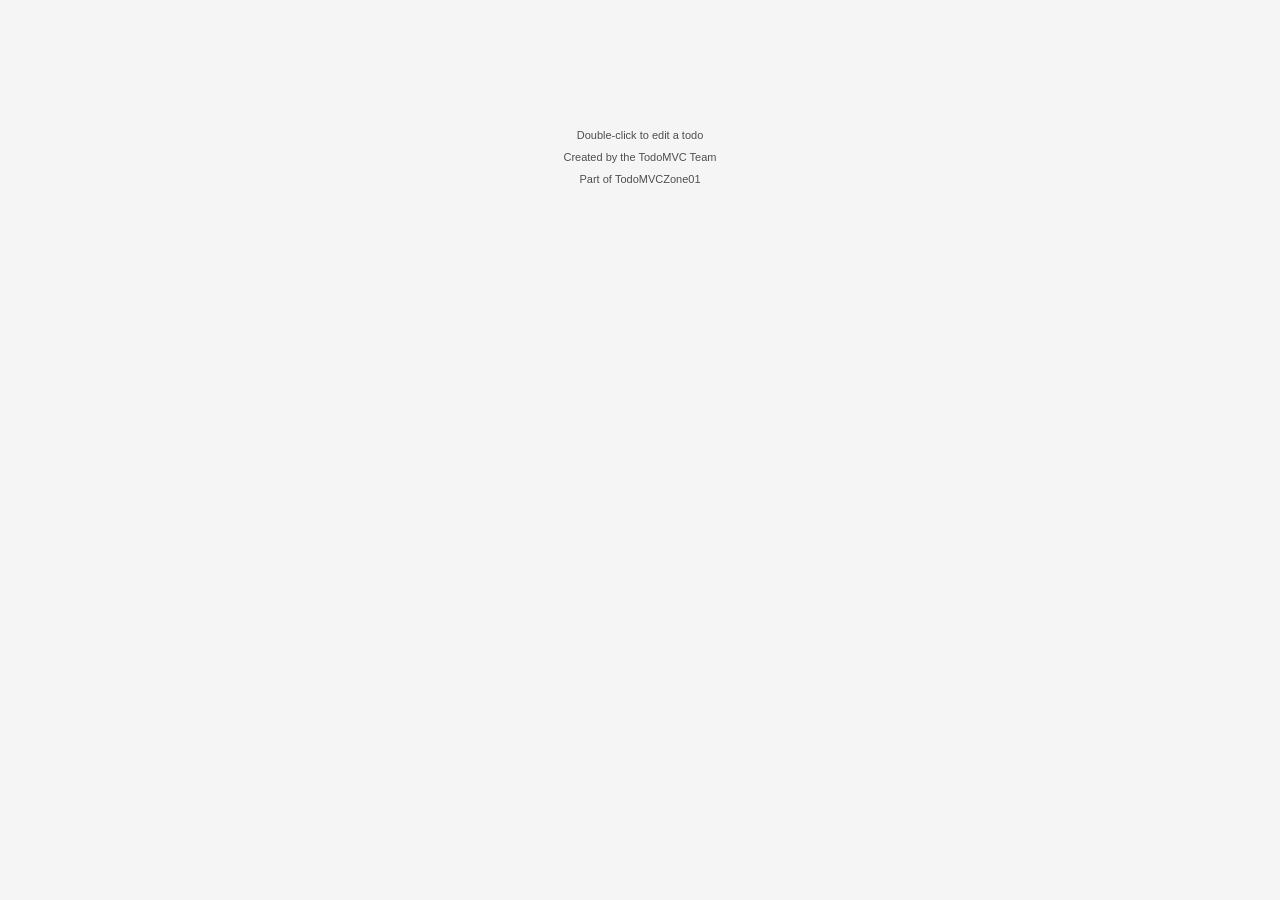
==== Todo/index.html @ 0dcea481 "i am waiting unitil the team finished the framwork" ====
<!DOCTYPE html>
<html lang="en">
<head>
    <meta charset="UTF-8">
    <meta name="viewport" content="width=device-width, initial-scale=1.0">
    <title>TodoMVC: Zone01</title>
    <link href="app.css" rel="stylesheet">
</head>
<body>
    <section class="todoapp" id="root"></section>
    <footer class="info">
        <p>Double-click to edit a todo</p>
        <p>Created by the TodoMVC Team</p>
        <p>Part of 
            <a href="https://zone01oujda.ma/">TodoMVCZone01</a>
        </p>
    </footer>
    
</body>
</html>
---- Todo/app.css ----
@charset "utf-8";.visually-hidden {
    border: 0;
    clip: rect(0 0 0 0);
    clip-path: inset(50%);
    height: 1px;
    margin: -1px;
    overflow: hidden;
    padding: 0;
    position: absolute;
    white-space: nowrap;
    width: 1px
}

.toggle-all {
    height: 60px!important;
    right: auto!important;
    width: 40px!important
}

.toggle-all-label {
    pointer-events: none
}

body,button,html {
    margin: 0;
    padding: 0
}

button {
    -webkit-appearance: none;
    appearance: none;
    background: none;
    border: 0;
    color: inherit;
    font-family: inherit;
    font-size: 100%;
    font-weight: inherit;
    vertical-align: baseline;
    -webkit-font-smoothing: antialiased
}

body,button {
    -moz-osx-font-smoothing: grayscale
}

body {
    background: #f5f5f5;
    color: #111;
    font: 14px Helvetica Neue,Helvetica,Arial,sans-serif;
    line-height: 1.4em;
    margin: 0 auto;
    max-width: 550px;
    min-width: 230px;
    -webkit-font-smoothing: antialiased;
    font-weight: 300
}

.hidden {
    display: none
}

.todoapp {
    background: #fff;
    box-shadow: 0 2px 4px 0 rgba(0,0,0,.2),0 25px 50px 0 rgba(0,0,0,.1);
    margin: 130px 0 40px;
    position: relative
}

.todoapp input::-webkit-input-placeholder {
    color: rgba(0,0,0,.4);
    font-style: italic;
    font-weight: 400
}

.todoapp input::-moz-placeholder {
    color: rgba(0,0,0,.4);
    font-style: italic;
    font-weight: 400
}

.todoapp input::input-placeholder {
    color: rgba(0,0,0,.4);
    font-style: italic;
    font-weight: 400
}

.todoapp h1 {
    color: #b83f45;
    font-size: 80px;
    font-weight: 200;
    position: absolute;
    text-align: center;
    -webkit-text-rendering: optimizeLegibility;
    -moz-text-rendering: optimizeLegibility;
    text-rendering: optimizeLegibility;
    top: -140px;
    width: 100%
}

.edit,.new-todo {
    border: 1px solid #999;
    box-shadow: inset 0 -1px 5px 0 rgba(0,0,0,.2);
    box-sizing: border-box;
    color: inherit;
    font-family: inherit;
    font-size: 24px;
    font-weight: inherit;
    line-height: 1.4em;
    margin: 0;
    padding: 6px;
    position: relative;
    width: 100%;
    -webkit-font-smoothing: antialiased;
    -moz-osx-font-smoothing: grayscale
}

.new-todo {
    background: rgba(0,0,0,.003);
    border: none;
    box-shadow: inset 0 -2px 1px rgba(0,0,0,.03);
    height: 65px;
    padding: 16px 16px 16px 60px
}

.main {
    border-top: 1px solid #e6e6e6;
    position: relative;
    z-index: 2
}

.toggle-all {
    border: none;
    bottom: 100%;
    height: 1px;
    opacity: 0;
    position: absolute;
    right: 100%;
    width: 1px
}

.toggle-all+label {
    align-items: center;
    display: flex;
    font-size: 0;
    height: 65px;
    justify-content: center;
    left: 0;
    position: absolute;
    top: -65px;
    width: 45px
}

.toggle-all+label:before {
    color: #949494;
    content: "❯";
    display: inline-block;
    font-size: 22px;
    padding: 10px 27px;
    -webkit-transform: rotate(90deg);
    transform: rotate(90deg)
}

.toggle-all:checked+label:before {
    color: #484848
}

.todo-list {
    list-style: none;
    margin: 0;
    padding: 0
}

.todo-list li {
    border-bottom: 1px solid #ededed;
    font-size: 24px;
    position: relative
}

.todo-list li:last-child {
    border-bottom: none
}

.todo-list li.editing {
    border-bottom: none;
    padding: 0
}

.todo-list li.editing .edit {
    display: block;
    margin: 0 0 0 43px;
    padding: 12px 16px;
    width: calc(100% - 43px)
}

.todo-list li.editing .view {
    display: none
}

.todo-list li .toggle {
    -webkit-appearance: none;
    appearance: none;
    border: none;
    bottom: 0;
    height: auto;
    margin: auto 0;
    opacity: 0;
    position: absolute;
    text-align: center;
    top: 0;
    width: 40px
}

.todo-list li .toggle+label {
    background-image: url("data:image/svg+xml;utf8,%3Csvg%20xmlns%3D%22http%3A//www.w3.org/2000/svg%22%20width%3D%2240%22%20height%3D%2240%22%20viewBox%3D%22-10%20-18%20100%20135%22%3E%3Ccircle%20cx%3D%2250%22%20cy%3D%2250%22%20r%3D%2250%22%20fill%3D%22none%22%20stroke%3D%22%23949494%22%20stroke-width%3D%223%22/%3E%3C/svg%3E");
    background-position: 0;
    background-repeat: no-repeat
}

.todo-list li .toggle:checked+label {
    background-image: url("data:image/svg+xml;utf8,%3Csvg%20xmlns%3D%22http%3A%2F%2Fwww.w3.org%2F2000%2Fsvg%22%20width%3D%2240%22%20height%3D%2240%22%20viewBox%3D%22-10%20-18%20100%20135%22%3E%3Ccircle%20cx%3D%2250%22%20cy%3D%2250%22%20r%3D%2250%22%20fill%3D%22none%22%20stroke%3D%22%2359A193%22%20stroke-width%3D%223%22%2F%3E%3Cpath%20fill%3D%22%233EA390%22%20d%3D%22M72%2025L42%2071%2027%2056l-4%204%2020%2020%2034-52z%22%2F%3E%3C%2Fsvg%3E")
}

.todo-list li label {
    color: #484848;
    display: block;
    font-weight: 400;
    line-height: 1.2;
    overflow-wrap: break-word;
    padding: 15px 15px 15px 60px;
    transition: color .4s
}

.todo-list li.completed label {
    color: #949494;
    text-decoration: line-through
}

.todo-list li .destroy {
    bottom: 0;
    color: #949494;
    display: none;
    font-size: 30px;
    height: 40px;
    margin: auto 0;
    position: absolute;
    right: 10px;
    top: 0;
    transition: color .2s ease-out;
    width: 40px
}

.todo-list li .destroy:focus,.todo-list li .destroy:hover {
    color: #c18585
}

.todo-list li .destroy:after {
    content: "×";
    display: block;
    height: 100%;
    line-height: 1.1
}

.todo-list li:hover .destroy {
    display: block
}

.todo-list li .edit {
    display: none
}

.todo-list li.editing:last-child {
    margin-bottom: -1px
}

.footer {
    border-top: 1px solid #e6e6e6;
    font-size: 15px;
    height: 20px;
    padding: 10px 15px;
    text-align: center
}

.footer:before {
    bottom: 0;
    box-shadow: 0 1px 1px rgba(0,0,0,.2),0 8px 0 -3px #f6f6f6,0 9px 1px -3px rgba(0,0,0,.2),0 16px 0 -6px #f6f6f6,0 17px 2px -6px rgba(0,0,0,.2);
    content: "";
    height: 50px;
    left: 0;
    overflow: hidden;
    position: absolute;
    right: 0
}

.todo-count {
    float: left;
    text-align: left
}

.todo-count strong {
    font-weight: 300
}

.filters {
    left: 0;
    list-style: none;
    margin: 0;
    padding: 0;
    position: absolute;
    right: 0
}

.filters li {
    display: inline
}

.filters li a {
    border: 1px solid transparent;
    border-radius: 3px;
    color: inherit;
    margin: 3px;
    padding: 3px 7px;
    text-decoration: none
}

.filters li a:hover {
    border-color: #db7676
}

.filters li a.selected {
    border-color: #ce4646
}

.clear-completed,html .clear-completed:active {
    cursor: pointer;
    float: right;
    line-height: 19px;
    position: relative;
    text-decoration: none
}

.clear-completed:hover {
    text-decoration: underline
}

.info {
    color: #4d4d4d;
    font-size: 11px;
    margin: 65px auto 0;
    text-align: center;
    text-shadow: 0 1px 0 hsla(0,0%,100%,.5)
}

.info p {
    line-height: 1
}

.info a {
    color: inherit;
    font-weight: 400;
    text-decoration: none
}

.info a:hover {
    text-decoration: underline
}

@media screen and (-webkit-min-device-pixel-ratio: 0) {
    .todo-list li .toggle,.toggle-all {
        background:none
    }

    .todo-list li .toggle {
        height: 40px
    }
}

@media (max-width: 430px) {
    .footer {
        height:50px
    }

    .filters {
        bottom: 10px
    }
}

.toggle-all:focus+label,.toggle:focus+label,:focus {
    box-shadow: 0 0 2px 2px #cf7d7d;
    outline: 0
}

hr {
    border: 0;
    border-bottom: 1px dashed #f7f7f7;
    border-top: 1px dashed #c5c5c5;
    margin: 20px 0
}

.learn a {
    color: #b83f45;
    font-weight: 400;
    text-decoration: none
}

.learn a:hover {
    color: #787e7e;
    text-decoration: underline
}

.learn h3,.learn h4,.learn h5 {
    color: #000;
    font-weight: 500;
    line-height: 1.2;
    margin: 10px 0
}

.learn h3 {
    font-size: 24px
}

.learn h4 {
    font-size: 18px
}

.learn h5 {
    font-size: 14px;
    margin-bottom: 0
}

.learn ul {
    margin: 0 0 30px 25px;
    padding: 0
}

.learn li {
    line-height: 20px
}

.learn p {
    font-size: 15px;
    font-weight: 300;
    line-height: 1.3;
    margin-bottom: 0;
    margin-top: 0
}

#issue-count {
    display: none
}

.quote {
    border: none;
    margin: 20px 0 60px
}

.quote p {
    font-style: italic
}

.quote p:before {
    content: "“";
    left: 3px;
    top: -20px
}

.quote p:after,.quote p:before {
    font-size: 50px;
    opacity: .15;
    position: absolute
}

.quote p:after {
    bottom: -42px;
    content: "”";
    right: 3px
}

.quote footer {
    bottom: -40px;
    position: absolute;
    right: 0
}

.quote footer img {
    border-radius: 3px
}

.quote footer a {
    margin-left: 5px;
    vertical-align: middle
}

.speech-bubble {
    background: rgba(0,0,0,.04);
    border-radius: 5px;
    padding: 10px;
    position: relative
}

.speech-bubble:after {
    border: 13px solid transparent;
    border-top-color: rgba(0,0,0,.04);
    content: "";
    position: absolute;
    right: 30px;
    top: 100%
}

.learn-bar>.learn {
    background-color: hsla(0,0%,100%,.6);
    border-radius: 5px;
    left: -300px;
    padding: 10px;
    position: absolute;
    top: 8px;
    transition-duration: .5s;
    transition-property: left;
    width: 272px
}

@media (min-width: 899px) {
    .learn-bar {
        padding-left:300px;
        width: auto
    }

    .learn-bar>.learn {
        left: 8px
    }
}

/*# sourceMappingURL=app.css.map*/
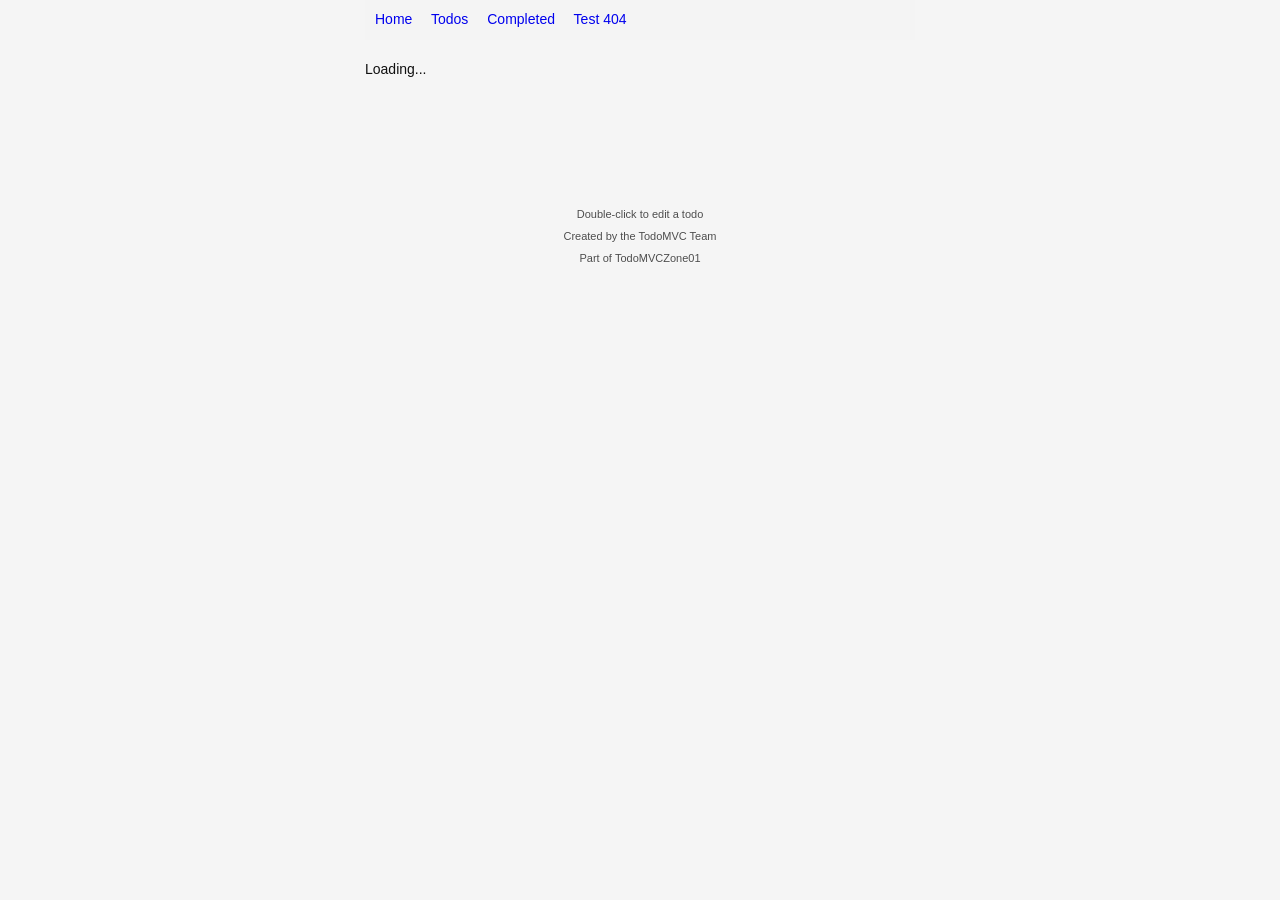
==== commit 8599c880: "add the router and test it" ====
--- a/Todo/index.html
+++ b/Todo/index.html
@@ -5,9 +5,24 @@
     <meta name="viewport" content="width=device-width, initial-scale=1.0">
     <title>TodoMVC: Zone01</title>
     <link href="app.css" rel="stylesheet">
+    <style>
+        nav { padding: 10px; background: #f4f4f4; margin-bottom: 20px; }
+        nav a { margin-right: 15px; text-decoration: none; transition: 0.3s; }
+    </style>
 </head>
 <body>
-    <section class="todoapp" id="root"></section>
+
+    <nav>
+        <a href="#/">Home</a>
+        <a href="#/active">Todos</a>
+        <a href="#/completed">Completed</a>
+        <a href="#/not_found">Test 404</a>
+    </nav>
+    
+    <div id="app">Loading...</div>
+    <section class="todoapp" id="root">
+    </section>
+
     <footer class="info">
         <p>Double-click to edit a todo</p>
         <p>Created by the TodoMVC Team</p>
@@ -16,5 +31,6 @@
         </p>
     </footer>
     
+    <script type="module" src="./base.js"></script>
 </body>
 </html>
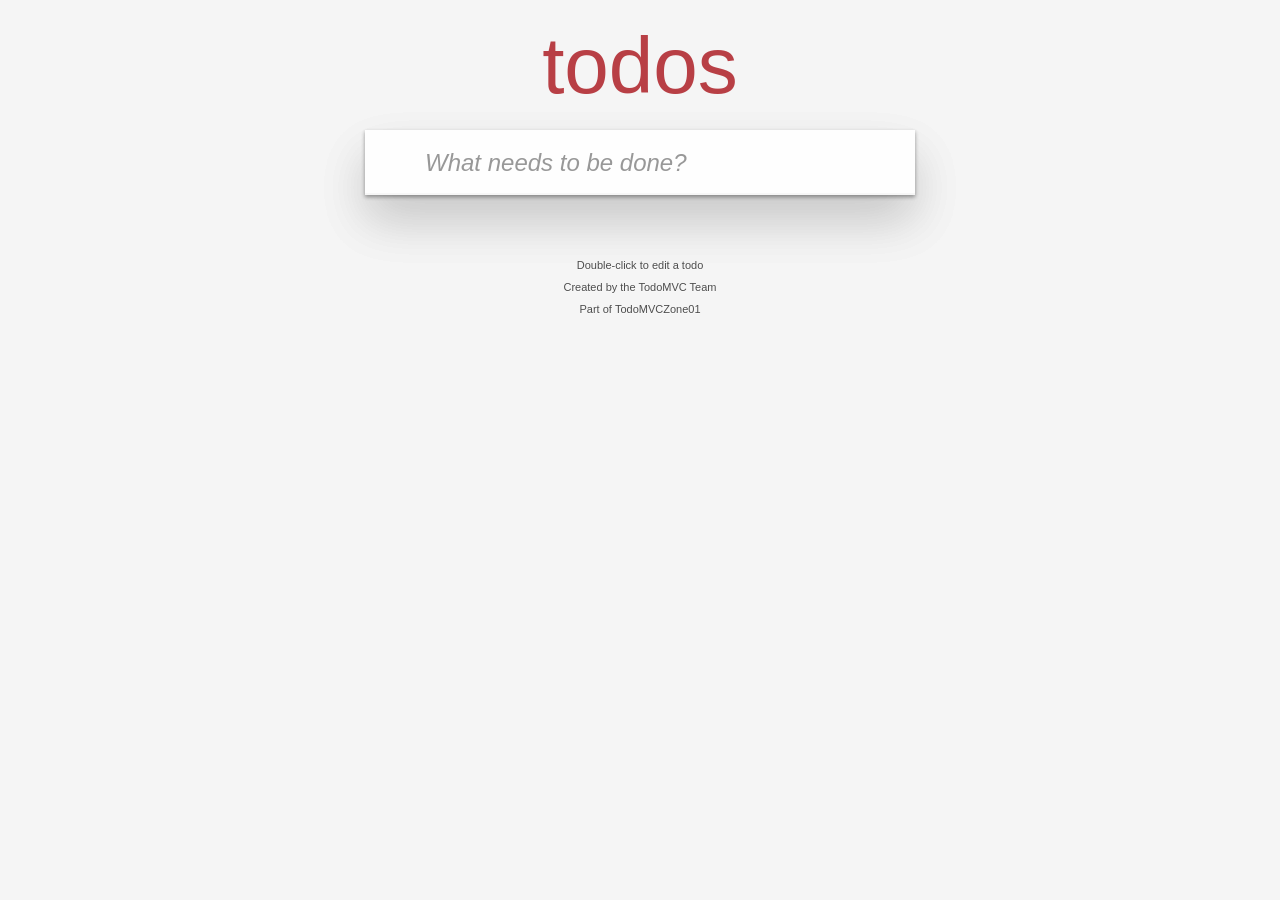
==== commit b342b479: "that not correspondent but i will finish them tomorrow" ====
--- a/Todo/index.html
+++ b/Todo/index.html
@@ -12,14 +12,14 @@
 </head>
 <body>
 
-    <nav>
+    <!-- <nav>
         <a href="#/">Home</a>
         <a href="#/active">Todos</a>
         <a href="#/completed">Completed</a>
         <a href="#/not_found">Test 404</a>
     </nav>
     
-    <div id="app">Loading...</div>
+    <div id="app">Loading...</div> -->
     <section class="todoapp" id="root">
     </section>
 
--- a/Todo/app.css
+++ b/Todo/app.css
@@ -1,532 +1,398 @@
-@charset "utf-8";.visually-hidden {
-    border: 0;
-    clip: rect(0 0 0 0);
-    clip-path: inset(50%);
-    height: 1px;
-    margin: -1px;
-    overflow: hidden;
-    padding: 0;
-    position: absolute;
-    white-space: nowrap;
-    width: 1px
+html,
+body {
+	margin: 0;
+	padding: 0;
+}
+
+button {
+	margin: 0;
+	padding: 0;
+	border: 0;
+	background: none;
+	font-size: 100%;
+	vertical-align: baseline;
+	font-family: inherit;
+	font-weight: inherit;
+	color: inherit;
+	-webkit-appearance: none;
+	appearance: none;
+	-webkit-font-smoothing: antialiased;
+	-moz-osx-font-smoothing: grayscale;
+}
+
+body {
+	font: 14px 'Helvetica Neue', Helvetica, Arial, sans-serif;
+	line-height: 1.4em;
+	background: #f5f5f5;
+	color: #111111;
+	min-width: 230px;
+	max-width: 550px;
+	margin: 0 auto;
+	-webkit-font-smoothing: antialiased;
+	-moz-osx-font-smoothing: grayscale;
+	font-weight: 300;
+}
+
+.hidden {
+	display: none;
+}
+
+.todoapp {
+	background: #fff;
+	margin: 130px 0 40px 0;
+	position: relative;
+	box-shadow: 0 2px 4px 0 rgba(0, 0, 0, 0.2),
+	            0 25px 50px 0 rgba(0, 0, 0, 0.1);
+}
+
+.todoapp input::-webkit-input-placeholder {
+	font-style: italic;
+	font-weight: 400;
+	color: rgba(0, 0, 0, 0.4);
+}
+
+.todoapp input::-moz-placeholder {
+	font-style: italic;
+	font-weight: 400;
+	color: rgba(0, 0, 0, 0.4);
+}
+
+.todoapp input::input-placeholder {
+	font-style: italic;
+	font-weight: 400;
+	color: rgba(0, 0, 0, 0.4);
+}
+
+.todoapp h1 {
+	position: absolute;
+	top: -140px;
+	width: 100%;
+	font-size: 80px;
+	font-weight: 200;
+	text-align: center;
+	color: #b83f45;
+	-webkit-text-rendering: optimizeLegibility;
+	-moz-text-rendering: optimizeLegibility;
+	text-rendering: optimizeLegibility;
+}
+
+.new-todo,
+.input-contener {
+	position: relative;
+	margin: 0;
+	width: 100%;
+	font-size: 24px;
+	font-family: inherit;
+	font-weight: inherit;
+	line-height: 1.4em;
+	color: inherit;
+	padding: 6px;
+	border: 1px solid #999;
+	box-shadow: inset 0 -1px 5px 0 rgba(0, 0, 0, 0.2);
+	box-sizing: border-box;
+	-webkit-font-smoothing: antialiased;
+	-moz-osx-font-smoothing: grayscale;
+}
+
+.new-todo {
+	padding: 16px 16px 16px 60px;
+	height: 65px;
+	border: none;
+	background: rgba(0, 0, 0, 0.003);
+	box-shadow: inset 0 -2px 1px rgba(0,0,0,0.03);
+}
+
+.main {
+	position: relative;
+	z-index: 2;
+	border-top: 1px solid #e6e6e6;
 }
 
 .toggle-all {
-    height: 60px!important;
-    right: auto!important;
-    width: 40px!important
+	width: 1px;
+	height: 1px;
+	border: none;
+	opacity: 0;
+	position: absolute;
+	right: 100%;
+	bottom: 100%;
+}
+
+.toggle-all + label {
+	display: flex;
+	align-items: center;
+	justify-content: center;
+	width: 45px;
+	height: 65px;
+	font-size: 0;
+	position: absolute;
+	top: -65px;
+	left: -0;
+}
+
+.toggle-all + label:before {
+	content: '❯';
+	display: inline-block;
+	font-size: 22px;
+	color: #949494;
+	padding: 10px 27px 10px 27px;
+	-webkit-transform: rotate(90deg);
+	transform: rotate(90deg);
+}
+
+.toggle-all:checked + label:before {
+	color: #484848;
+}
+
+.todo-list {
+	margin: 0;
+	padding: 0;
+	list-style: none;
+}
+
+.todo-list li {
+	position: relative;
+	font-size: 24px;
+	border-bottom: 1px solid #ededed;
+}
+
+.todo-list li:last-child {
+	border-bottom: none;
+}
+
+.todo-list li:has(.input-contener) {
+	border-bottom: none;
+	padding: 0;
+}
+
+.todo-list li .input-contener {
+	display: block;
+	width: calc(100% - 43px);
+	padding: 12px 16px;
+	margin: 0 0 0 43px;
+}
+
+.todo-list li .toggle {
+	text-align: center;
+	width: 40px;
+	height: auto;
+	position: absolute;
+	top: 0;
+	bottom: 0;
+	margin: auto 0;
+	border: none;
+	-webkit-appearance: none;
+	appearance: none;
+}
+
+.todo-list li .toggle {
+	opacity: 0;
+}
+
+.todo-list li .toggle + label {
+	background-image: url('data:image/svg+xml;utf8,%3Csvg%20xmlns%3D%22http%3A//www.w3.org/2000/svg%22%20width%3D%2240%22%20height%3D%2240%22%20viewBox%3D%22-10%20-18%20100%20135%22%3E%3Ccircle%20cx%3D%2250%22%20cy%3D%2250%22%20r%3D%2250%22%20fill%3D%22none%22%20stroke%3D%22%23949494%22%20stroke-width%3D%223%22/%3E%3C/svg%3E');
+	background-repeat: no-repeat;
+	background-position: center left;
+}
+
+.todo-list li .toggle:checked + label {
+	background-image: url('data:image/svg+xml;utf8,%3Csvg%20xmlns%3D%22http%3A%2F%2Fwww.w3.org%2F2000%2Fsvg%22%20width%3D%2240%22%20height%3D%2240%22%20viewBox%3D%22-10%20-18%20100%20135%22%3E%3Ccircle%20cx%3D%2250%22%20cy%3D%2250%22%20r%3D%2250%22%20fill%3D%22none%22%20stroke%3D%22%2359A193%22%20stroke-width%3D%223%22%2F%3E%3Cpath%20fill%3D%22%233EA390%22%20d%3D%22M72%2025L42%2071%2027%2056l-4%204%2020%2020%2034-52z%22%2F%3E%3C/svg%3E');
+}
+
+.todo-list li label {
+	overflow-wrap: break-word;
+	padding: 15px 15px 15px 60px;
+	display: block;
+	line-height: 1.2;
+	transition: color 0.4s;
+	font-weight: 400;
+	color: #484848;
+}
+
+.todo-list li.completed label {
+	color: #949494;
+	text-decoration: line-through;
+}
+
+.todo-list li .destroy {
+	display: none;
+	position: absolute;
+	top: 0;
+	right: 10px;
+	bottom: 0;
+	width: 40px;
+	height: 40px;
+	margin: auto 0;
+	font-size: 30px;
+	color: #949494;
+	transition: color 0.2s ease-out;
+}
+
+.todo-list li .destroy:hover,
+.todo-list li .destroy:focus {
+	color: #C18585;
+}
+
+.todo-list li .destroy:after {
+	content: '×';
+	display: block;
+	height: 100%;
+	line-height: 1.1;
+}
+
+.todo-list li:hover .destroy {
+	display: block;
+}
+
+.todo-list li:has(.input-contener):last-child {
+	margin-bottom: -1px;
+}
+
+.footer {
+	padding: 10px 15px;
+	height: 20px;
+	text-align: center;
+	font-size: 15px;
+	border-top: 1px solid #e6e6e6;
+}
+
+.footer:before {
+	content: '';
+	position: absolute;
+	right: 0;
+	bottom: 0;
+	left: 0;
+	height: 50px;
+	overflow: hidden;
+	box-shadow: 0 1px 1px rgba(0, 0, 0, 0.2),
+	            0 8px 0 -3px #f6f6f6,
+	            0 9px 1px -3px rgba(0, 0, 0, 0.2),
+	            0 16px 0 -6px #f6f6f6,
+	            0 17px 2px -6px rgba(0, 0, 0, 0.2);
+}
+
+.todo-count {
+	float: left;
+	text-align: left;
+}
+
+.todo-count strong {
+	font-weight: 300;
+}
+
+.filters {
+	margin: 0;
+	padding: 0;
+	list-style: none;
+	position: absolute;
+	right: 0;
+	left: 0;
+}
+
+.filters li {
+	display: inline;
+}
+
+.filters li a {
+	color: inherit;
+	margin: 3px;
+	padding: 3px 7px;
+	text-decoration: none;
+	border: 1px solid transparent;
+	border-radius: 3px;
+}
+
+.filters li a:hover {
+	border-color: #DB7676;
+}
+
+.filters li a.selected {
+	border-color: #CE4646;
+}
+
+.clear-completed,
+html .clear-completed:active {
+	float: right;
+	position: relative;
+	line-height: 19px;
+	text-decoration: none;
+	cursor: pointer;
+}
+
+.clear-completed:hover {
+	text-decoration: underline;
+}
+
+.info {
+	margin: 65px auto 0;
+	color: #4d4d4d;
+	font-size: 11px;
+	text-shadow: 0 1px 0 rgba(255, 255, 255, 0.5);
+	text-align: center;
+}
+
+.info p {
+	line-height: 1;
+}
+
+.info a {
+	color: inherit;
+	text-decoration: none;
+	font-weight: 400;
+}
+
+.info a:hover {
+	text-decoration: underline;
+}
+
+@media screen and (-webkit-min-device-pixel-ratio:0) {
+	.toggle-all,
+	.todo-list li .toggle {
+		background: none;
+	}
+
+	.todo-list li .toggle {
+		height: 40px;
+	}
+}
+
+@media (max-width: 430px) {
+	.footer {
+		height: 50px;
+	}
+
+	.filters {
+		bottom: 10px;
+	}
+}
+
+:focus,
+.toggle:focus + label,
+.toggle-all:focus + label {
+	box-shadow: 0 0 2px 2px #CF7D7D;
+	outline: 0;
+}
+
+/* React-specific additions */
+.visually-hidden {
+	border: 0;
+	clip: rect(0 0 0 0);
+	clip-path: inset(50%);
+	height: 1px;
+	width: 1px;
+	margin: -1px;
+	padding: 0;
+	overflow: hidden;
+	position: absolute;
+	white-space: nowrap;
+}
+
+.toggle-all {
+	width: 40px ;
+	height: 60px ;
+	right: auto;
 }
 
 .toggle-all-label {
-    pointer-events: none
-}
-
-body,button,html {
-    margin: 0;
-    padding: 0
-}
-
-button {
-    -webkit-appearance: none;
-    appearance: none;
-    background: none;
-    border: 0;
-    color: inherit;
-    font-family: inherit;
-    font-size: 100%;
-    font-weight: inherit;
-    vertical-align: baseline;
-    -webkit-font-smoothing: antialiased
-}
-
-body,button {
-    -moz-osx-font-smoothing: grayscale
-}
-
-body {
-    background: #f5f5f5;
-    color: #111;
-    font: 14px Helvetica Neue,Helvetica,Arial,sans-serif;
-    line-height: 1.4em;
-    margin: 0 auto;
-    max-width: 550px;
-    min-width: 230px;
-    -webkit-font-smoothing: antialiased;
-    font-weight: 300
-}
-
-.hidden {
-    display: none
-}
-
-.todoapp {
-    background: #fff;
-    box-shadow: 0 2px 4px 0 rgba(0,0,0,.2),0 25px 50px 0 rgba(0,0,0,.1);
-    margin: 130px 0 40px;
-    position: relative
-}
-
-.todoapp input::-webkit-input-placeholder {
-    color: rgba(0,0,0,.4);
-    font-style: italic;
-    font-weight: 400
-}
-
-.todoapp input::-moz-placeholder {
-    color: rgba(0,0,0,.4);
-    font-style: italic;
-    font-weight: 400
-}
-
-.todoapp input::input-placeholder {
-    color: rgba(0,0,0,.4);
-    font-style: italic;
-    font-weight: 400
-}
-
-.todoapp h1 {
-    color: #b83f45;
-    font-size: 80px;
-    font-weight: 200;
-    position: absolute;
-    text-align: center;
-    -webkit-text-rendering: optimizeLegibility;
-    -moz-text-rendering: optimizeLegibility;
-    text-rendering: optimizeLegibility;
-    top: -140px;
-    width: 100%
-}
-
-.edit,.new-todo {
-    border: 1px solid #999;
-    box-shadow: inset 0 -1px 5px 0 rgba(0,0,0,.2);
-    box-sizing: border-box;
-    color: inherit;
-    font-family: inherit;
-    font-size: 24px;
-    font-weight: inherit;
-    line-height: 1.4em;
-    margin: 0;
-    padding: 6px;
-    position: relative;
-    width: 100%;
-    -webkit-font-smoothing: antialiased;
-    -moz-osx-font-smoothing: grayscale
-}
-
-.new-todo {
-    background: rgba(0,0,0,.003);
-    border: none;
-    box-shadow: inset 0 -2px 1px rgba(0,0,0,.03);
-    height: 65px;
-    padding: 16px 16px 16px 60px
-}
-
-.main {
-    border-top: 1px solid #e6e6e6;
-    position: relative;
-    z-index: 2
-}
-
-.toggle-all {
-    border: none;
-    bottom: 100%;
-    height: 1px;
-    opacity: 0;
-    position: absolute;
-    right: 100%;
-    width: 1px
-}
-
-.toggle-all+label {
-    align-items: center;
-    display: flex;
-    font-size: 0;
-    height: 65px;
-    justify-content: center;
-    left: 0;
-    position: absolute;
-    top: -65px;
-    width: 45px
-}
-
-.toggle-all+label:before {
-    color: #949494;
-    content: "❯";
-    display: inline-block;
-    font-size: 22px;
-    padding: 10px 27px;
-    -webkit-transform: rotate(90deg);
-    transform: rotate(90deg)
-}
-
-.toggle-all:checked+label:before {
-    color: #484848
-}
-
-.todo-list {
-    list-style: none;
-    margin: 0;
-    padding: 0
-}
-
-.todo-list li {
-    border-bottom: 1px solid #ededed;
-    font-size: 24px;
-    position: relative
-}
-
-.todo-list li:last-child {
-    border-bottom: none
-}
-
-.todo-list li.editing {
-    border-bottom: none;
-    padding: 0
-}
-
-.todo-list li.editing .edit {
-    display: block;
-    margin: 0 0 0 43px;
-    padding: 12px 16px;
-    width: calc(100% - 43px)
-}
-
-.todo-list li.editing .view {
-    display: none
-}
-
-.todo-list li .toggle {
-    -webkit-appearance: none;
-    appearance: none;
-    border: none;
-    bottom: 0;
-    height: auto;
-    margin: auto 0;
-    opacity: 0;
-    position: absolute;
-    text-align: center;
-    top: 0;
-    width: 40px
-}
-
-.todo-list li .toggle+label {
-    background-image: url("data:image/svg+xml;utf8,%3Csvg%20xmlns%3D%22http%3A//www.w3.org/2000/svg%22%20width%3D%2240%22%20height%3D%2240%22%20viewBox%3D%22-10%20-18%20100%20135%22%3E%3Ccircle%20cx%3D%2250%22%20cy%3D%2250%22%20r%3D%2250%22%20fill%3D%22none%22%20stroke%3D%22%23949494%22%20stroke-width%3D%223%22/%3E%3C/svg%3E");
-    background-position: 0;
-    background-repeat: no-repeat
-}
-
-.todo-list li .toggle:checked+label {
-    background-image: url("data:image/svg+xml;utf8,%3Csvg%20xmlns%3D%22http%3A%2F%2Fwww.w3.org%2F2000%2Fsvg%22%20width%3D%2240%22%20height%3D%2240%22%20viewBox%3D%22-10%20-18%20100%20135%22%3E%3Ccircle%20cx%3D%2250%22%20cy%3D%2250%22%20r%3D%2250%22%20fill%3D%22none%22%20stroke%3D%22%2359A193%22%20stroke-width%3D%223%22%2F%3E%3Cpath%20fill%3D%22%233EA390%22%20d%3D%22M72%2025L42%2071%2027%2056l-4%204%2020%2020%2034-52z%22%2F%3E%3C%2Fsvg%3E")
-}
-
-.todo-list li label {
-    color: #484848;
-    display: block;
-    font-weight: 400;
-    line-height: 1.2;
-    overflow-wrap: break-word;
-    padding: 15px 15px 15px 60px;
-    transition: color .4s
-}
-
-.todo-list li.completed label {
-    color: #949494;
-    text-decoration: line-through
-}
-
-.todo-list li .destroy {
-    bottom: 0;
-    color: #949494;
-    display: none;
-    font-size: 30px;
-    height: 40px;
-    margin: auto 0;
-    position: absolute;
-    right: 10px;
-    top: 0;
-    transition: color .2s ease-out;
-    width: 40px
-}
-
-.todo-list li .destroy:focus,.todo-list li .destroy:hover {
-    color: #c18585
-}
-
-.todo-list li .destroy:after {
-    content: "×";
-    display: block;
-    height: 100%;
-    line-height: 1.1
-}
-
-.todo-list li:hover .destroy {
-    display: block
-}
-
-.todo-list li .edit {
-    display: none
-}
-
-.todo-list li.editing:last-child {
-    margin-bottom: -1px
-}
-
-.footer {
-    border-top: 1px solid #e6e6e6;
-    font-size: 15px;
-    height: 20px;
-    padding: 10px 15px;
-    text-align: center
-}
-
-.footer:before {
-    bottom: 0;
-    box-shadow: 0 1px 1px rgba(0,0,0,.2),0 8px 0 -3px #f6f6f6,0 9px 1px -3px rgba(0,0,0,.2),0 16px 0 -6px #f6f6f6,0 17px 2px -6px rgba(0,0,0,.2);
-    content: "";
-    height: 50px;
-    left: 0;
-    overflow: hidden;
-    position: absolute;
-    right: 0
-}
-
-.todo-count {
-    float: left;
-    text-align: left
-}
-
-.todo-count strong {
-    font-weight: 300
-}
-
-.filters {
-    left: 0;
-    list-style: none;
-    margin: 0;
-    padding: 0;
-    position: absolute;
-    right: 0
-}
-
-.filters li {
-    display: inline
-}
-
-.filters li a {
-    border: 1px solid transparent;
-    border-radius: 3px;
-    color: inherit;
-    margin: 3px;
-    padding: 3px 7px;
-    text-decoration: none
-}
-
-.filters li a:hover {
-    border-color: #db7676
-}
-
-.filters li a.selected {
-    border-color: #ce4646
-}
-
-.clear-completed,html .clear-completed:active {
-    cursor: pointer;
-    float: right;
-    line-height: 19px;
-    position: relative;
-    text-decoration: none
-}
-
-.clear-completed:hover {
-    text-decoration: underline
-}
-
-.info {
-    color: #4d4d4d;
-    font-size: 11px;
-    margin: 65px auto 0;
-    text-align: center;
-    text-shadow: 0 1px 0 hsla(0,0%,100%,.5)
-}
-
-.info p {
-    line-height: 1
-}
-
-.info a {
-    color: inherit;
-    font-weight: 400;
-    text-decoration: none
-}
-
-.info a:hover {
-    text-decoration: underline
-}
-
-@media screen and (-webkit-min-device-pixel-ratio: 0) {
-    .todo-list li .toggle,.toggle-all {
-        background:none
-    }
-
-    .todo-list li .toggle {
-        height: 40px
-    }
-}
-
-@media (max-width: 430px) {
-    .footer {
-        height:50px
-    }
-
-    .filters {
-        bottom: 10px
-    }
-}
-
-.toggle-all:focus+label,.toggle:focus+label,:focus {
-    box-shadow: 0 0 2px 2px #cf7d7d;
-    outline: 0
-}
-
-hr {
-    border: 0;
-    border-bottom: 1px dashed #f7f7f7;
-    border-top: 1px dashed #c5c5c5;
-    margin: 20px 0
-}
-
-.learn a {
-    color: #b83f45;
-    font-weight: 400;
-    text-decoration: none
-}
-
-.learn a:hover {
-    color: #787e7e;
-    text-decoration: underline
-}
-
-.learn h3,.learn h4,.learn h5 {
-    color: #000;
-    font-weight: 500;
-    line-height: 1.2;
-    margin: 10px 0
-}
-
-.learn h3 {
-    font-size: 24px
-}
-
-.learn h4 {
-    font-size: 18px
-}
-
-.learn h5 {
-    font-size: 14px;
-    margin-bottom: 0
-}
-
-.learn ul {
-    margin: 0 0 30px 25px;
-    padding: 0
-}
-
-.learn li {
-    line-height: 20px
-}
-
-.learn p {
-    font-size: 15px;
-    font-weight: 300;
-    line-height: 1.3;
-    margin-bottom: 0;
-    margin-top: 0
-}
-
-#issue-count {
-    display: none
-}
-
-.quote {
-    border: none;
-    margin: 20px 0 60px
-}
-
-.quote p {
-    font-style: italic
-}
-
-.quote p:before {
-    content: "“";
-    left: 3px;
-    top: -20px
-}
-
-.quote p:after,.quote p:before {
-    font-size: 50px;
-    opacity: .15;
-    position: absolute
-}
-
-.quote p:after {
-    bottom: -42px;
-    content: "”";
-    right: 3px
-}
-
-.quote footer {
-    bottom: -40px;
-    position: absolute;
-    right: 0
-}
-
-.quote footer img {
-    border-radius: 3px
-}
-
-.quote footer a {
-    margin-left: 5px;
-    vertical-align: middle
-}
-
-.speech-bubble {
-    background: rgba(0,0,0,.04);
-    border-radius: 5px;
-    padding: 10px;
-    position: relative
-}
-
-.speech-bubble:after {
-    border: 13px solid transparent;
-    border-top-color: rgba(0,0,0,.04);
-    content: "";
-    position: absolute;
-    right: 30px;
-    top: 100%
-}
-
-.learn-bar>.learn {
-    background-color: hsla(0,0%,100%,.6);
-    border-radius: 5px;
-    left: -300px;
-    padding: 10px;
-    position: absolute;
-    top: 8px;
-    transition-duration: .5s;
-    transition-property: left;
-    width: 272px
-}
-
-@media (min-width: 899px) {
-    .learn-bar {
-        padding-left:300px;
-        width: auto
-    }
-
-    .learn-bar>.learn {
-        left: 8px
-    }
-}
-
-/*# sourceMappingURL=app.css.map*/
+	pointer-events: none;
+}
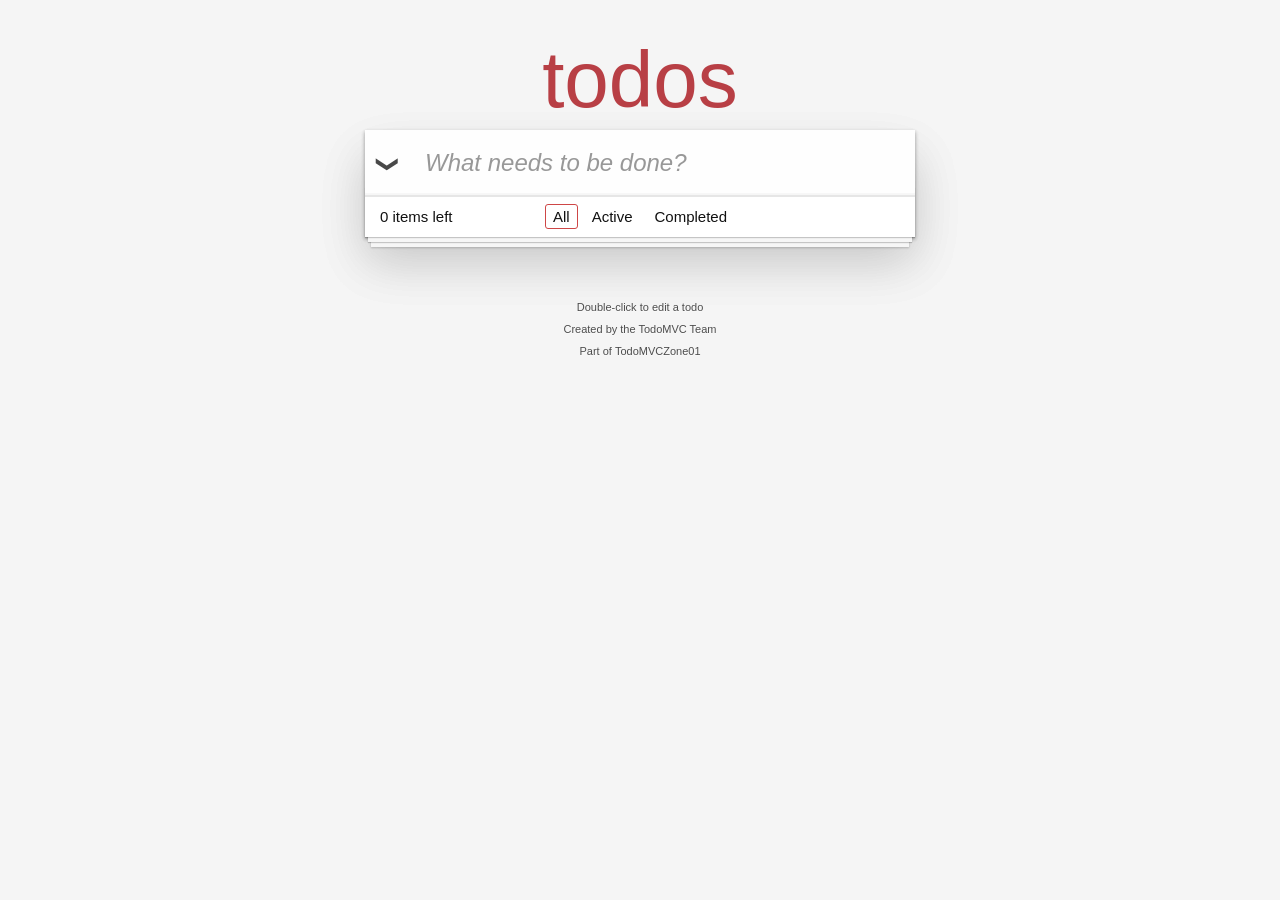
==== commit a625b22b: "event handler" ====
--- a/Todo/app.css
+++ b/Todo/app.css
@@ -1,398 +1,533 @@
-html,
+@charset "utf-8";.visually-hidden {
+    border: 0;
+    clip: rect(0 0 0 0);
+    clip-path: inset(50%);
+    height: 1px;
+    margin: -1px;
+    overflow: hidden;
+    padding: 0;
+    position: absolute;
+    white-space: nowrap;
+    width: 1px
+}
+
+.toggle-all {
+    height: 60px!important;
+    right: auto!important;
+    width: 40px!important
+}
+
+.toggle-all-label {
+    pointer-events: none
+}
+
+body,button,html {
+    margin: 0;
+    padding: 0
+}
+
+button {
+    -webkit-appearance: none;
+    appearance: none;
+    background: none;
+    border: 0;
+    color: inherit;
+    font-family: inherit;
+    font-size: 100%;
+    font-weight: inherit;
+    vertical-align: baseline;
+    -webkit-font-smoothing: antialiased
+}
+
+body,button {
+    -moz-osx-font-smoothing: grayscale
+}
+
 body {
-	margin: 0;
-	padding: 0;
-}
-
-button {
-	margin: 0;
-	padding: 0;
-	border: 0;
-	background: none;
-	font-size: 100%;
-	vertical-align: baseline;
-	font-family: inherit;
-	font-weight: inherit;
-	color: inherit;
-	-webkit-appearance: none;
-	appearance: none;
-	-webkit-font-smoothing: antialiased;
-	-moz-osx-font-smoothing: grayscale;
-}
-
-body {
-	font: 14px 'Helvetica Neue', Helvetica, Arial, sans-serif;
-	line-height: 1.4em;
-	background: #f5f5f5;
-	color: #111111;
-	min-width: 230px;
-	max-width: 550px;
-	margin: 0 auto;
-	-webkit-font-smoothing: antialiased;
-	-moz-osx-font-smoothing: grayscale;
-	font-weight: 300;
+    background: #f5f5f5;
+    color: #111;
+    font: 14px Helvetica Neue,Helvetica,Arial,sans-serif;
+    line-height: 1.4em;
+    margin: 0 auto;
+    max-width: 550px;
+    min-width: 230px;
+    -webkit-font-smoothing: antialiased;
+    font-weight: 300
 }
 
 .hidden {
-	display: none;
+    display: none
 }
 
 .todoapp {
-	background: #fff;
-	margin: 130px 0 40px 0;
-	position: relative;
-	box-shadow: 0 2px 4px 0 rgba(0, 0, 0, 0.2),
-	            0 25px 50px 0 rgba(0, 0, 0, 0.1);
+    background: #fff;
+    box-shadow: 0 2px 4px 0 rgba(0,0,0,.2),0 25px 50px 0 rgba(0,0,0,.1);
+    margin: 130px 0 40px;
+    position: relative
 }
 
 .todoapp input::-webkit-input-placeholder {
-	font-style: italic;
-	font-weight: 400;
-	color: rgba(0, 0, 0, 0.4);
+    color: rgba(0,0,0,.4);
+    font-style: italic;
+    font-weight: 400
 }
 
 .todoapp input::-moz-placeholder {
-	font-style: italic;
-	font-weight: 400;
-	color: rgba(0, 0, 0, 0.4);
+    color: rgba(0,0,0,.4);
+    font-style: italic;
+    font-weight: 400
 }
 
 .todoapp input::input-placeholder {
-	font-style: italic;
-	font-weight: 400;
-	color: rgba(0, 0, 0, 0.4);
+    color: rgba(0,0,0,.4);
+    font-style: italic;
+    font-weight: 400
 }
 
 .todoapp h1 {
-	position: absolute;
-	top: -140px;
-	width: 100%;
-	font-size: 80px;
-	font-weight: 200;
-	text-align: center;
-	color: #b83f45;
-	-webkit-text-rendering: optimizeLegibility;
-	-moz-text-rendering: optimizeLegibility;
-	text-rendering: optimizeLegibility;
-}
-
-.new-todo,
-.input-contener {
-	position: relative;
-	margin: 0;
-	width: 100%;
-	font-size: 24px;
-	font-family: inherit;
-	font-weight: inherit;
-	line-height: 1.4em;
-	color: inherit;
-	padding: 6px;
-	border: 1px solid #999;
-	box-shadow: inset 0 -1px 5px 0 rgba(0, 0, 0, 0.2);
-	box-sizing: border-box;
-	-webkit-font-smoothing: antialiased;
-	-moz-osx-font-smoothing: grayscale;
+    color: #b83f45;
+    font-size: 80px;
+    font-weight: 200;
+    position: absolute;
+    text-align: center;
+    -webkit-text-rendering: optimizeLegibility;
+    -moz-text-rendering: optimizeLegibility;
+    text-rendering: optimizeLegibility;
+    top: -140px;
+    width: 100%
+}
+
+.edit,.new-todo {
+    border: 1px solid #999;
+    box-shadow: inset 0 -1px 5px 0 rgba(0,0,0,.2);
+    box-sizing: border-box;
+    color: inherit;
+    font-family: inherit;
+    font-size: 24px;
+    font-weight: inherit;
+    line-height: 1.4em;
+    margin: 0;
+    padding: 6px;
+    position: relative;
+    width: 100%;
+    -webkit-font-smoothing: antialiased;
+    -moz-osx-font-smoothing: grayscale
 }
 
 .new-todo {
-	padding: 16px 16px 16px 60px;
-	height: 65px;
-	border: none;
-	background: rgba(0, 0, 0, 0.003);
-	box-shadow: inset 0 -2px 1px rgba(0,0,0,0.03);
+    background: rgba(0,0,0,.003);
+    border: none;
+    box-shadow: inset 0 -2px 1px rgba(0,0,0,.03);
+    height: 65px;
+    padding: 16px 16px 16px 60px
 }
 
 .main {
-	position: relative;
-	z-index: 2;
-	border-top: 1px solid #e6e6e6;
+    border-top: 1px solid #e6e6e6;
+    position: relative;
+    z-index: 2
 }
 
 .toggle-all {
-	width: 1px;
-	height: 1px;
-	border: none;
-	opacity: 0;
-	position: absolute;
-	right: 100%;
-	bottom: 100%;
-}
-
-.toggle-all + label {
-	display: flex;
-	align-items: center;
-	justify-content: center;
-	width: 45px;
-	height: 65px;
-	font-size: 0;
-	position: absolute;
-	top: -65px;
-	left: -0;
-}
-
-.toggle-all + label:before {
-	content: '❯';
-	display: inline-block;
-	font-size: 22px;
-	color: #949494;
-	padding: 10px 27px 10px 27px;
-	-webkit-transform: rotate(90deg);
-	transform: rotate(90deg);
-}
-
-.toggle-all:checked + label:before {
-	color: #484848;
+    border: none;
+    bottom: 100%;
+    height: 1px;
+    opacity: 0;
+    position: absolute;
+    right: 100%;
+    width: 1px
+}
+
+.toggle-all+label {
+    align-items: center;
+    display: flex;
+    font-size: 0;
+    height: 65px;
+    justify-content: center;
+    left: 0;
+    position: absolute;
+    top: -65px;
+    width: 45px
+}
+
+.toggle-all+label:before {
+    color: #949494;
+    content: "❯";
+    display: inline-block;
+    font-size: 22px;
+    padding: 10px 27px;
+    -webkit-transform: rotate(90deg);
+    transform: rotate(90deg)
+}
+
+.toggle-all:checked+label:before {
+    color: #484848
 }
 
 .todo-list {
-	margin: 0;
-	padding: 0;
-	list-style: none;
+    list-style: none;
+    margin: 0;
+    padding: 0
 }
 
 .todo-list li {
-	position: relative;
-	font-size: 24px;
-	border-bottom: 1px solid #ededed;
+    border-bottom: 1px solid #ededed;
+    font-size: 24px;
+    position: relative
 }
 
 .todo-list li:last-child {
-	border-bottom: none;
-}
-
-.todo-list li:has(.input-contener) {
-	border-bottom: none;
-	padding: 0;
-}
-
-.todo-list li .input-contener {
-	display: block;
-	width: calc(100% - 43px);
-	padding: 12px 16px;
-	margin: 0 0 0 43px;
+    border-bottom: none
+}
+
+.todo-list li.editing {
+    border-bottom: none;
+    padding: 0
+}
+
+.todo-list li.editing .edit {
+    display: block;
+    margin: 0 0 0 43px;
+    padding: 12px 16px;
+    width: calc(100% - 43px)
+}
+
+.todo-list li.editing .view {
+    display: none
 }
 
 .todo-list li .toggle {
-	text-align: center;
-	width: 40px;
-	height: auto;
-	position: absolute;
-	top: 0;
-	bottom: 0;
-	margin: auto 0;
-	border: none;
-	-webkit-appearance: none;
-	appearance: none;
-}
-
-.todo-list li .toggle {
-	opacity: 0;
-}
-
-.todo-list li .toggle + label {
-	background-image: url('data:image/svg+xml;utf8,%3Csvg%20xmlns%3D%22http%3A//www.w3.org/2000/svg%22%20width%3D%2240%22%20height%3D%2240%22%20viewBox%3D%22-10%20-18%20100%20135%22%3E%3Ccircle%20cx%3D%2250%22%20cy%3D%2250%22%20r%3D%2250%22%20fill%3D%22none%22%20stroke%3D%22%23949494%22%20stroke-width%3D%223%22/%3E%3C/svg%3E');
-	background-repeat: no-repeat;
-	background-position: center left;
-}
-
-.todo-list li .toggle:checked + label {
-	background-image: url('data:image/svg+xml;utf8,%3Csvg%20xmlns%3D%22http%3A%2F%2Fwww.w3.org%2F2000%2Fsvg%22%20width%3D%2240%22%20height%3D%2240%22%20viewBox%3D%22-10%20-18%20100%20135%22%3E%3Ccircle%20cx%3D%2250%22%20cy%3D%2250%22%20r%3D%2250%22%20fill%3D%22none%22%20stroke%3D%22%2359A193%22%20stroke-width%3D%223%22%2F%3E%3Cpath%20fill%3D%22%233EA390%22%20d%3D%22M72%2025L42%2071%2027%2056l-4%204%2020%2020%2034-52z%22%2F%3E%3C/svg%3E');
+    -webkit-appearance: none;
+    appearance: none;
+    border: none;
+    bottom: 0;
+    height: auto;
+    margin: auto 0;
+    opacity: 0;
+    position: absolute;
+    text-align: center;
+    top: 0;
+    width: 40px
+}
+
+.todo-list li .toggle+label {
+    background-image: url("data:image/svg+xml;utf8,%3Csvg%20xmlns%3D%22http%3A//www.w3.org/2000/svg%22%20width%3D%2240%22%20height%3D%2240%22%20viewBox%3D%22-10%20-18%20100%20135%22%3E%3Ccircle%20cx%3D%2250%22%20cy%3D%2250%22%20r%3D%2250%22%20fill%3D%22none%22%20stroke%3D%22%23949494%22%20stroke-width%3D%223%22/%3E%3C/svg%3E");
+    background-position: 0;
+    background-repeat: no-repeat
+}
+
+.todo-list li .toggle:checked+label {
+    background-image: url("data:image/svg+xml;utf8,%3Csvg%20xmlns%3D%22http%3A%2F%2Fwww.w3.org%2F2000%2Fsvg%22%20width%3D%2240%22%20height%3D%2240%22%20viewBox%3D%22-10%20-18%20100%20135%22%3E%3Ccircle%20cx%3D%2250%22%20cy%3D%2250%22%20r%3D%2250%22%20fill%3D%22none%22%20stroke%3D%22%2359A193%22%20stroke-width%3D%223%22%2F%3E%3Cpath%20fill%3D%22%233EA390%22%20d%3D%22M72%2025L42%2071%2027%2056l-4%204%2020%2020%2034-52z%22%2F%3E%3C%2Fsvg%3E")
 }
 
 .todo-list li label {
-	overflow-wrap: break-word;
-	padding: 15px 15px 15px 60px;
-	display: block;
-	line-height: 1.2;
-	transition: color 0.4s;
-	font-weight: 400;
-	color: #484848;
+    color: #484848;
+    display: block;
+    font-weight: 400;
+    line-height: 1.2;
+    overflow-wrap: break-word;
+    padding: 15px 15px 15px 60px;
+    transition: color .4s
 }
 
 .todo-list li.completed label {
-	color: #949494;
-	text-decoration: line-through;
+    color: #949494;
+    text-decoration: line-through
 }
 
 .todo-list li .destroy {
-	display: none;
-	position: absolute;
-	top: 0;
-	right: 10px;
-	bottom: 0;
-	width: 40px;
-	height: 40px;
-	margin: auto 0;
-	font-size: 30px;
-	color: #949494;
-	transition: color 0.2s ease-out;
-}
-
-.todo-list li .destroy:hover,
-.todo-list li .destroy:focus {
-	color: #C18585;
+    bottom: 0;
+    color: #949494;
+    display: none;
+    font-size: 30px;
+    height: 40px;
+    margin: auto 0;
+    position: absolute;
+    right: 10px;
+    top: 0;
+    transition: color .2s ease-out;
+    width: 40px
+}
+
+.todo-list li .destroy:focus,.todo-list li .destroy:hover {
+    color: #c18585
 }
 
 .todo-list li .destroy:after {
-	content: '×';
-	display: block;
-	height: 100%;
-	line-height: 1.1;
+    content: "×";
+    display: block;
+    height: 100%;
+    line-height: 1.1
 }
 
 .todo-list li:hover .destroy {
-	display: block;
-}
-
-.todo-list li:has(.input-contener):last-child {
-	margin-bottom: -1px;
+    display: block
+}
+
+.todo-list li .edit {
+    display: none
+}
+
+.todo-list li.editing:last-child {
+    margin-bottom: -1px
 }
 
 .footer {
-	padding: 10px 15px;
-	height: 20px;
-	text-align: center;
-	font-size: 15px;
-	border-top: 1px solid #e6e6e6;
+    border-top: 1px solid #e6e6e6;
+    font-size: 15px;
+    height: 20px;
+    padding: 10px 15px;
+    text-align: center
 }
 
 .footer:before {
-	content: '';
-	position: absolute;
-	right: 0;
-	bottom: 0;
-	left: 0;
-	height: 50px;
-	overflow: hidden;
-	box-shadow: 0 1px 1px rgba(0, 0, 0, 0.2),
-	            0 8px 0 -3px #f6f6f6,
-	            0 9px 1px -3px rgba(0, 0, 0, 0.2),
-	            0 16px 0 -6px #f6f6f6,
-	            0 17px 2px -6px rgba(0, 0, 0, 0.2);
+    bottom: 0;
+    box-shadow: 0 1px 1px rgba(0,0,0,.2),0 8px 0 -3px #f6f6f6,0 9px 1px -3px rgba(0,0,0,.2),0 16px 0 -6px #f6f6f6,0 17px 2px -6px rgba(0,0,0,.2);
+    content: "";
+    height: 50px;
+    left: 0;
+    overflow: hidden;
+    position: absolute;
+    right: 0
 }
 
 .todo-count {
-	float: left;
-	text-align: left;
+    float: left;
+    text-align: left
 }
 
 .todo-count strong {
-	font-weight: 300;
+    font-weight: 300
 }
 
 .filters {
-	margin: 0;
-	padding: 0;
-	list-style: none;
-	position: absolute;
-	right: 0;
-	left: 0;
+    left: 0;
+    list-style: none;
+    margin: 0;
+    padding: 0;
+    position: absolute;
+    right: 0
 }
 
 .filters li {
-	display: inline;
+    display: inline
 }
 
 .filters li a {
-	color: inherit;
-	margin: 3px;
-	padding: 3px 7px;
-	text-decoration: none;
-	border: 1px solid transparent;
-	border-radius: 3px;
+    border: 1px solid transparent;
+    border-radius: 3px;
+    color: inherit;
+    margin: 3px;
+    padding: 3px 7px;
+    text-decoration: none
 }
 
 .filters li a:hover {
-	border-color: #DB7676;
+    border-color: #db7676
 }
 
 .filters li a.selected {
-	border-color: #CE4646;
-}
-
-.clear-completed,
-html .clear-completed:active {
-	float: right;
-	position: relative;
-	line-height: 19px;
-	text-decoration: none;
-	cursor: pointer;
+    border-color: #ce4646
+}
+
+.clear-completed,html .clear-completed:active {
+    cursor: pointer;
+    float: right;
+    line-height: 19px;
+    position: relative;
+    text-decoration: none
 }
 
 .clear-completed:hover {
-	text-decoration: underline;
+    text-decoration: underline
 }
 
 .info {
-	margin: 65px auto 0;
-	color: #4d4d4d;
-	font-size: 11px;
-	text-shadow: 0 1px 0 rgba(255, 255, 255, 0.5);
-	text-align: center;
+    color: #4d4d4d;
+    font-size: 11px;
+    margin: 65px auto 0;
+    text-align: center;
+    text-shadow: 0 1px 0 hsla(0,0%,100%,.5)
 }
 
 .info p {
-	line-height: 1;
+    line-height: 1
 }
 
 .info a {
-	color: inherit;
-	text-decoration: none;
-	font-weight: 400;
+    color: inherit;
+    font-weight: 400;
+    text-decoration: none
 }
 
 .info a:hover {
-	text-decoration: underline;
-}
-
-@media screen and (-webkit-min-device-pixel-ratio:0) {
-	.toggle-all,
-	.todo-list li .toggle {
-		background: none;
-	}
-
-	.todo-list li .toggle {
-		height: 40px;
-	}
+    text-decoration: underline
+}
+
+@media screen and (-webkit-min-device-pixel-ratio: 0) {
+    .todo-list li .toggle,.toggle-all {
+        background:none
+    }
+
+    .todo-list li .toggle {
+        height: 40px
+    }
 }
 
 @media (max-width: 430px) {
-	.footer {
-		height: 50px;
-	}
-
-	.filters {
-		bottom: 10px;
-	}
-}
-
-:focus,
-.toggle:focus + label,
-.toggle-all:focus + label {
-	box-shadow: 0 0 2px 2px #CF7D7D;
-	outline: 0;
-}
-
-/* React-specific additions */
-.visually-hidden {
-	border: 0;
-	clip: rect(0 0 0 0);
-	clip-path: inset(50%);
-	height: 1px;
-	width: 1px;
-	margin: -1px;
-	padding: 0;
-	overflow: hidden;
-	position: absolute;
-	white-space: nowrap;
-}
-
-.toggle-all {
-	width: 40px ;
-	height: 60px ;
-	right: auto;
-}
-
-.toggle-all-label {
-	pointer-events: none;
-}
+    .footer {
+        height:50px
+    }
+
+    .filters {
+        bottom: 10px
+    }
+}
+
+.toggle-all:focus+label,.toggle:focus+label,:focus {
+    box-shadow: 0 0 2px 2px #cf7d7d;
+    outline: 0
+}
+
+hr {
+    border: 0;
+    border-bottom: 1px dashed #f7f7f7;
+    border-top: 1px dashed #c5c5c5;
+    margin: 20px 0
+}
+
+.learn a {
+    color: #b83f45;
+    font-weight: 400;
+    text-decoration: none
+}
+
+.learn a:hover {
+    color: #787e7e;
+    text-decoration: underline
+}
+
+.learn h3,.learn h4,.learn h5 {
+    color: #000;
+    font-weight: 500;
+    line-height: 1.2;
+    margin: 10px 0
+}
+
+.learn h3 {
+    font-size: 24px
+}
+
+.learn h4 {
+    font-size: 18px
+}
+
+.learn h5 {
+    font-size: 14px;
+    margin-bottom: 0
+}
+
+.learn ul {
+    margin: 0 0 30px 25px;
+    padding: 0
+}
+
+.learn li {
+    line-height: 20px
+}
+
+.learn p {
+    font-size: 15px;
+    font-weight: 300;
+    line-height: 1.3;
+    margin-bottom: 0;
+    margin-top: 0
+}
+
+#issue-count {
+    display: none
+}
+
+.quote {
+    border: none;
+    margin: 20px 0 60px
+}
+
+.quote p {
+    font-style: italic
+}
+
+.quote p:before {
+    content: "“";
+    left: 3px;
+    top: -20px
+}
+
+.quote p:after,.quote p:before {
+    font-size: 50px;
+    opacity: .15;
+    position: absolute
+}
+
+.quote p:after {
+    bottom: -42px;
+    content: "”";
+    right: 3px
+}
+
+.quote footer {
+    bottom: -40px;
+    position: absolute;
+    right: 0
+}
+
+.quote footer img {
+    border-radius: 3px
+}
+
+.quote footer a {
+    margin-left: 5px;
+    vertical-align: middle
+}
+
+.speech-bubble {
+    background: rgba(0,0,0,.04);
+    border-radius: 5px;
+    padding: 10px;
+    position: relative
+}
+
+.speech-bubble:after {
+    border: 13px solid transparent;
+    border-top-color: rgba(0,0,0,.04);
+    content: "";
+    position: absolute;
+    right: 30px;
+    top: 100%
+}
+
+.learn-bar>.learn {
+    background-color: hsla(0,0%,100%,.6);
+    border-radius: 5px;
+    left: -300px;
+    padding: 10px;
+    position: absolute;
+    top: 8px;
+    transition-duration: .5s;
+    transition-property: left;
+    width: 272px
+}
+
+@media (min-width: 899px) {
+    .learn-bar {
+        padding-left:300px;
+        width: auto
+    }
+
+    .learn-bar>.learn {
+        left: 8px
+    }
+}
+
+/*# sourceMappingURL=app.css.map*/
+
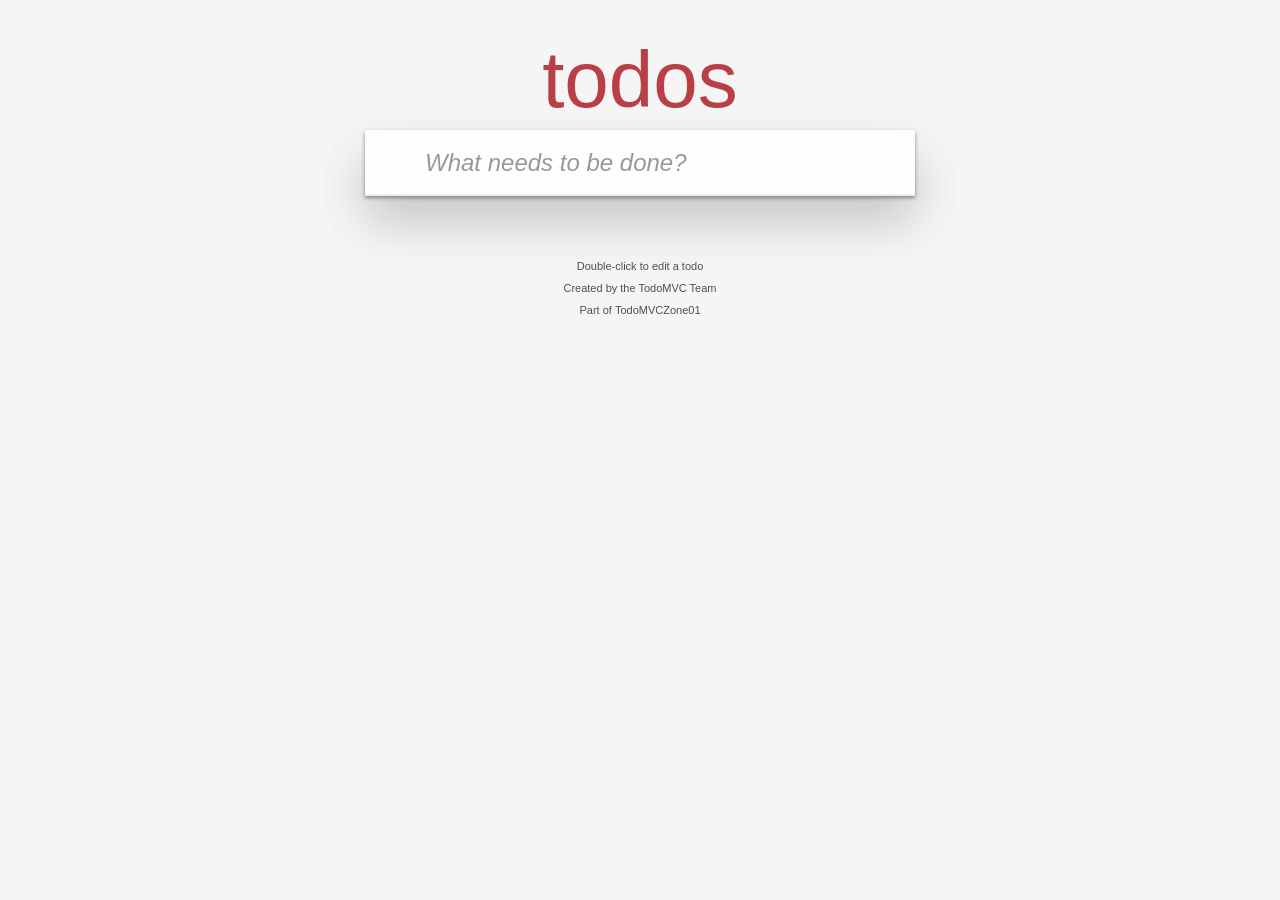
==== commit e1c6218d: "clean teh code" ====
--- a/Todo/index.html
+++ b/Todo/index.html
@@ -11,15 +11,6 @@
     </style>
 </head>
 <body>
-
-    <!-- <nav>
-        <a href="#/">Home</a>
-        <a href="#/active">Todos</a>
-        <a href="#/completed">Completed</a>
-        <a href="#/not_found">Test 404</a>
-    </nav>
-    
-    <div id="app">Loading...</div> -->
     <section class="todoapp" id="root">
     </section>
 
